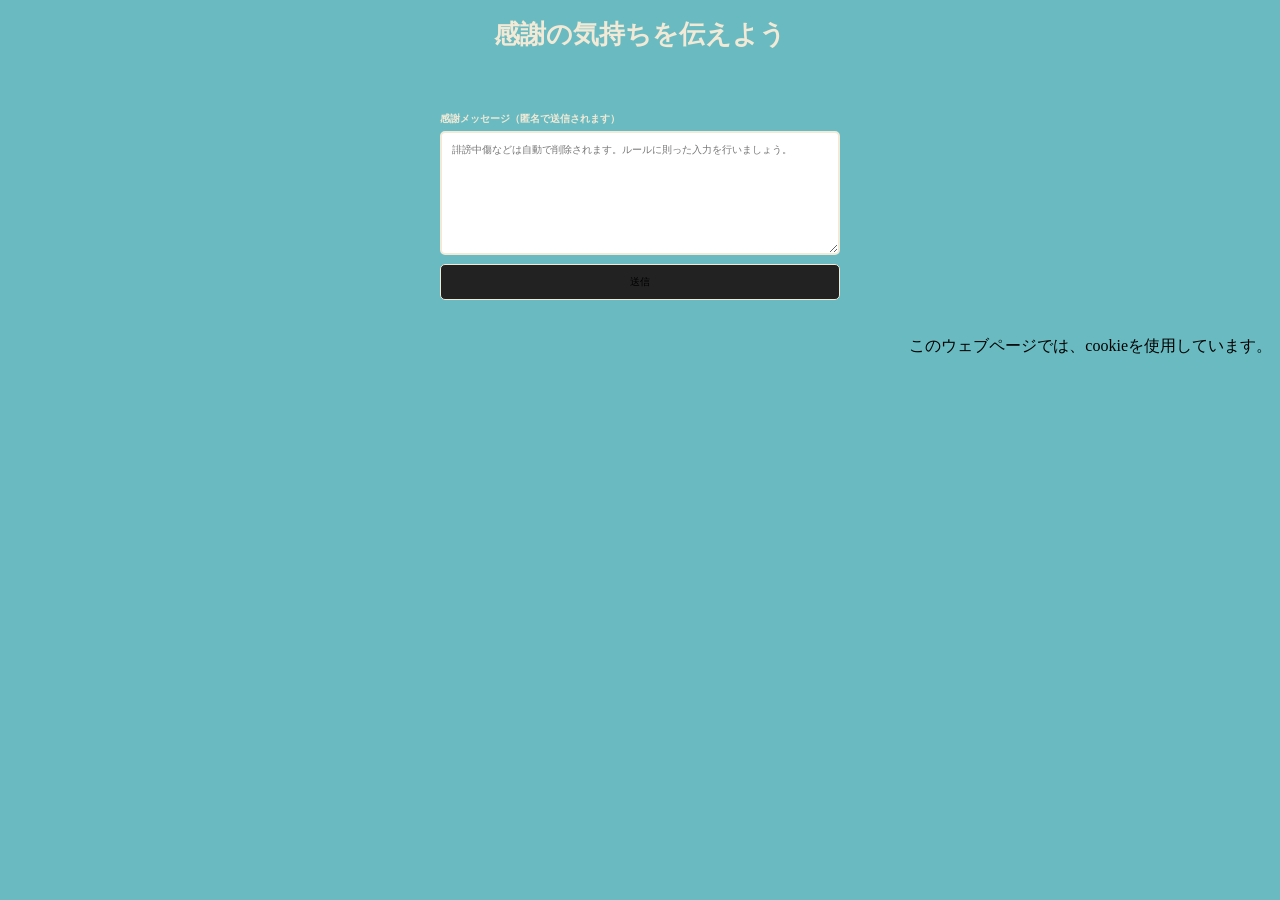
==== index.html @ c604150d "Update index.html" ====
<!DOCTYPE html>
<html lang="ja">

<head>
  <meta charset="UTF-8">
  <meta http-equiv="X-UA-Compatible" content="ie=edge">
  <title>感謝メッセージ</title>
  <meta name="viewport" content="width=device-width, initial-scale=1, shrink-to-fit=no">
  <meta http-equiv="X-UA-Compatible" content="ie=edge">

  <!-- Google Tag Manager -->
  <script>(function(w,d,s,l,i){w[l]=w[l]||[];w[l].push({'gtm.start':
  new Date().getTime(),event:'gtm.js'});var f=d.getElementsByTagName(s)[0],
  j=d.createElement(s),dl=l!='dataLayer'?'&l='+l:'';j.async=true;j.src=
  'https://www.googletagmanager.com/gtm.js?id='+i+dl;f.parentNode.insertBefore(j,f);
  })(window,document,'script','dataLayer','GTM-TPKXSNK3');</script>
  <!-- End Google Tag Manager -->

  <script>
    const onClickSubmit = () => {
        // 任意の処理をしてからsubmitする
        document.qform.submit();
        //$("#form").submit();
    }
</script>

</head>

<body id="body">
  <!-- Google Tag Manager (noscript) -->
  <noscript><iframe src="https://www.googletagmanager.com/ns.html?id=GTM-TPKXSNK3"
  height="0" width="0" style="display:none;visibility:hidden"></iframe></noscript>
  <!-- End Google Tag Manager (noscript) -->

  <style>

      body {
        background-color: #69BBC1;
      }

      h1 {
          text-align: center;
          color: #F2E9D6;
          font-size: 5vw;
      }
      h2 {
          text-align: center;
          color: #F2E9D6;
          font-size: 3vw;
      }
        /* フォーム全体のスタイル */
        form {
            padding: 20px;
            width: 90%;
            max-width: 400px;
            margin: auto;
            border-radius: 10px;
            text-align: left;
            color: #F2E9D6;
        }
        /* ラベルのスタイル */
        label {
            display: block;
            margin-top: 10px;
            color: #F2E9D6;
            font-weight: bold;
            font-size: 16px;
        }
        /* 入力欄のスタイル */
        input, textarea {
            width: 94%; /* box-sizingが適用されるので、paddingやborder込みで100%に収まる */
            padding: 10px;
            margin-top: 5px;
            border: 2px solid #F2E9D6;
            border-radius: 5px;
            font-size: 3vw;
        }
        /* テキストエリアの高さを調整 */
        textarea {
            resize: vertical;
            height: 100px;
        }
        /* 送信ボタンのスタイル */
        .submitBtn {
            background-color: #222;
            border: solid 1px #F2E9D6;
            padding: 10px;
            width: 100%;
            border-radius: 5px;
            font-size: 16px;
            cursor: pointer;
        }
        /* ホバー時のボタンスタイル */
        .submitBtn:hover {
            color: #222;
            background-color: #F2E9D6;
        }
      @media (min-width: 768px){
        h1 {
          font-size: 2vw;
        }
	      h2 {
          font-size: 1vw;
        }
        .r_link{
          font-size: 14px!important;
          bottom: 20px;
          right:20px;
        }
        .border_slide_btn {
          font-size: 1vw;
        }
        label, input, textarea, .submitBtn {
            font-size: 0.8vw;
        }
      }

  </style>
	
	<h1>感謝の気持ちを伝えよう</h1>

    <div style="text-align:center; margin-top:30px;">
      <form name="qform" action="https://docs.google.com/forms/u/0/d/e/1FAIpQLSeAh3PkdADlFIdCWVgCcHmDSSe239NOmleDR-4Vj3EsfSynGg/formResponse">
        <label for="message">感謝メッセージ（匿名で送信されます）</label>
        <textarea id="message" placeholder="誹謗中傷などは自動で削除されます。ルールに則った入力を行いましょう。" name="entry.1612645408" rows="5" method="post" target="hidden-iframe"></textarea>
        <!--<button type="submit">送信</button>-->
        <input class="submitBtn" type="button" value="送信" onclick="onClickSubmit()">
    </form>
	</div>
  <iframe name="hidden-iframe" style="display: none;"></iframe>
    
	<div style="text-align:right;">
	<p>このウェブページでは、cookieを使用しています。</p>
	</div>
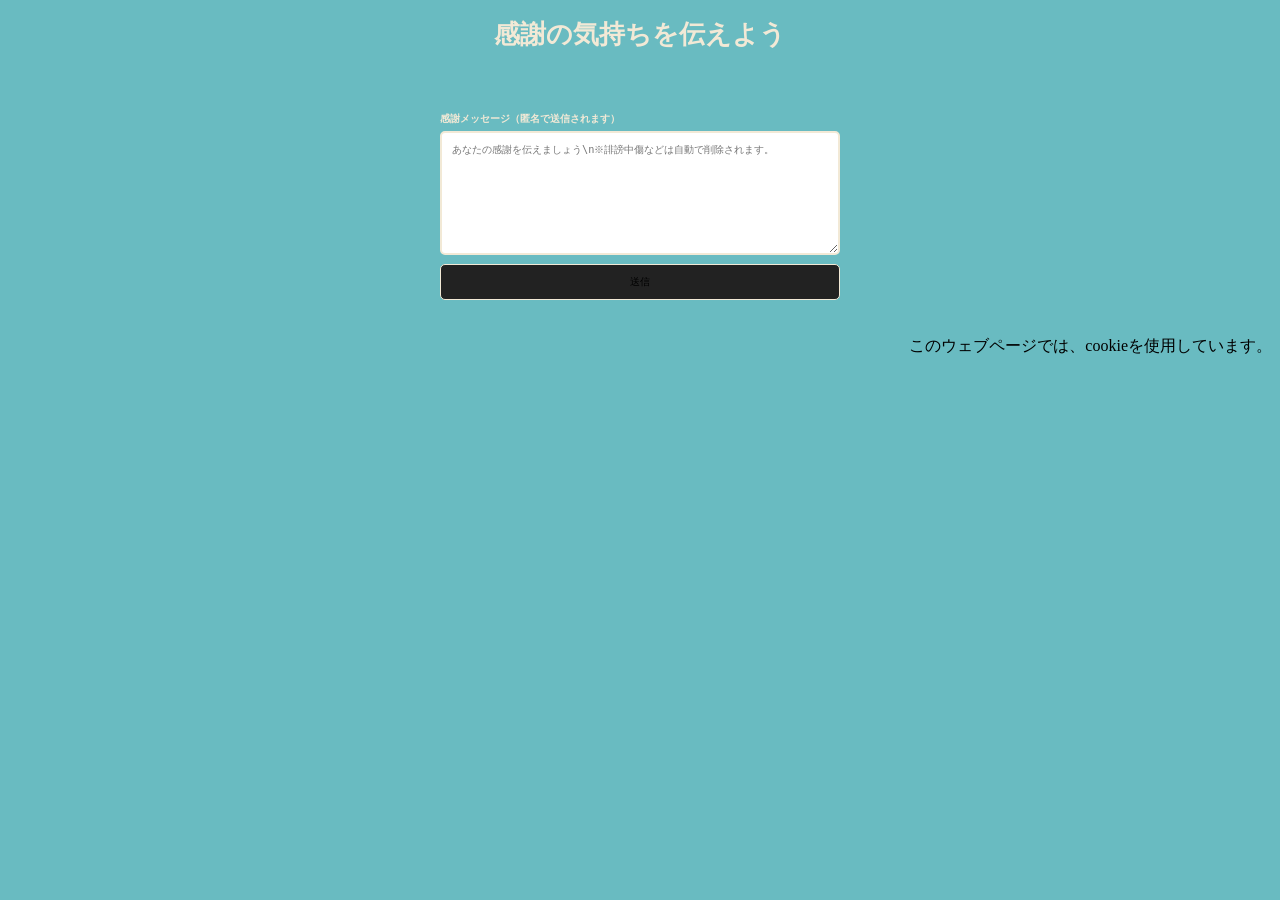
==== commit e0314127: "Update index.html" ====
--- a/index.html
+++ b/index.html
@@ -84,6 +84,7 @@
         /* 送信ボタンのスタイル */
         .submitBtn {
             background-color: #222;
+			color：#F2E9D6;
             border: solid 1px #F2E9D6;
             padding: 10px;
             width: 100%;
@@ -123,7 +124,7 @@
     <div style="text-align:center; margin-top:30px;">
       <form name="qform" action="https://docs.google.com/forms/u/0/d/e/1FAIpQLSeAh3PkdADlFIdCWVgCcHmDSSe239NOmleDR-4Vj3EsfSynGg/formResponse">
         <label for="message">感謝メッセージ（匿名で送信されます）</label>
-        <textarea id="message" placeholder="誹謗中傷などは自動で削除されます。ルールに則った入力を行いましょう。" name="entry.1612645408" rows="5" method="post" target="hidden-iframe"></textarea>
+        <textarea id="message" placeholder="あなたの感謝を伝えましょう\n※誹謗中傷などは自動で削除されます。" name="entry.1612645408" rows="5" method="post" target="hidden-iframe"></textarea>
         <!--<button type="submit">送信</button>-->
         <input class="submitBtn" type="button" value="送信" onclick="onClickSubmit()">
     </form>
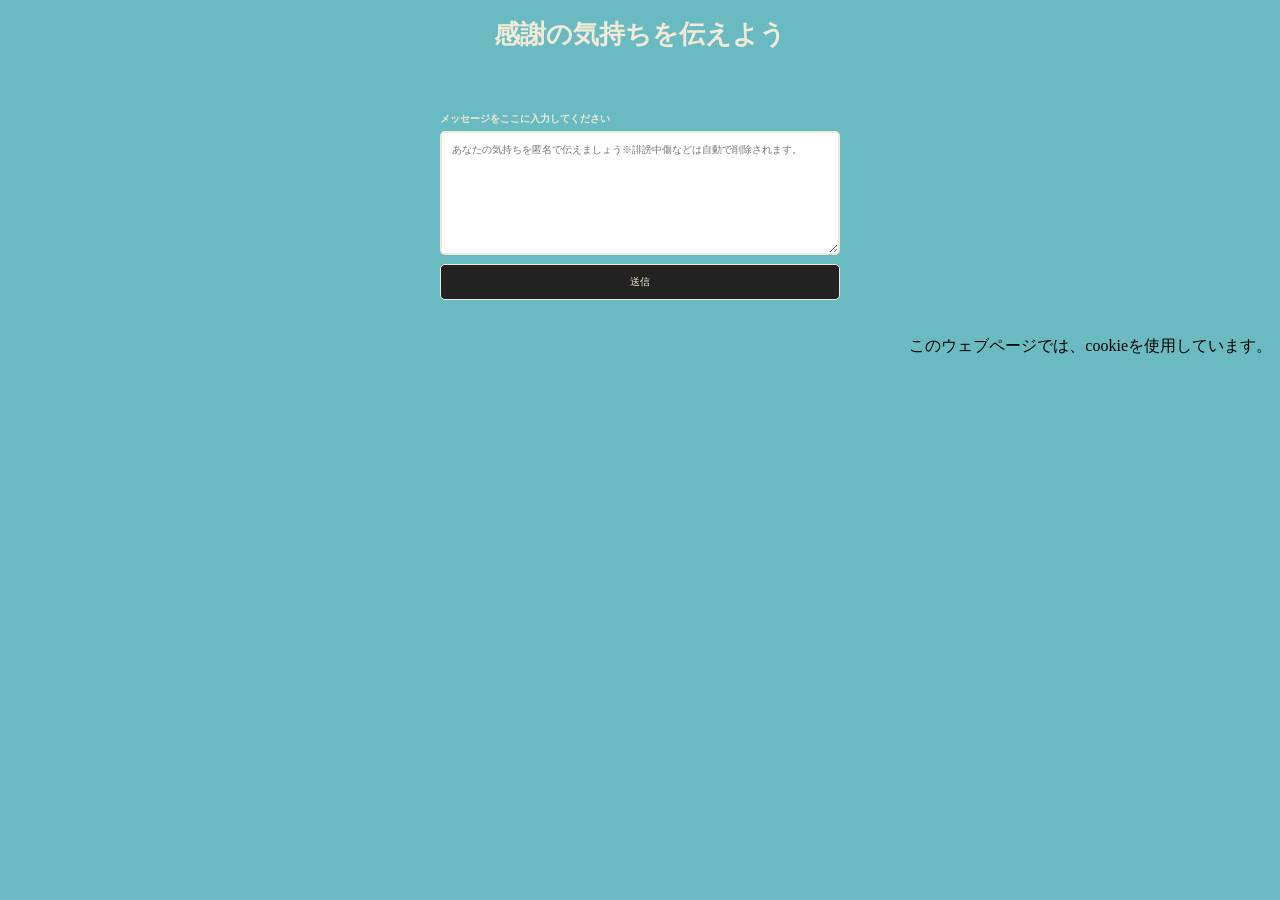
==== commit 95a5cc4e: "Update index.html" ====
--- a/index.html
+++ b/index.html
@@ -84,7 +84,7 @@
         /* 送信ボタンのスタイル */
         .submitBtn {
             background-color: #222;
-			color：#F2E9D6;
+			color:#F2E9D6;
             border: solid 1px #F2E9D6;
             padding: 10px;
             width: 100%;
@@ -123,8 +123,8 @@
 
     <div style="text-align:center; margin-top:30px;">
       <form name="qform" action="https://docs.google.com/forms/u/0/d/e/1FAIpQLSeAh3PkdADlFIdCWVgCcHmDSSe239NOmleDR-4Vj3EsfSynGg/formResponse">
-        <label for="message">感謝メッセージ（匿名で送信されます）</label>
-        <textarea id="message" placeholder="あなたの感謝を伝えましょう\n※誹謗中傷などは自動で削除されます。" name="entry.1612645408" rows="5" method="post" target="hidden-iframe"></textarea>
+        <label for="message">メッセージをここに入力してください</label>
+        <textarea id="message" placeholder="あなたの気持ちを匿名で伝えましょう※誹謗中傷などは自動で削除されます。" name="entry.1612645408" rows="5" method="post" target="hidden-iframe"></textarea>
         <!--<button type="submit">送信</button>-->
         <input class="submitBtn" type="button" value="送信" onclick="onClickSubmit()">
     </form>
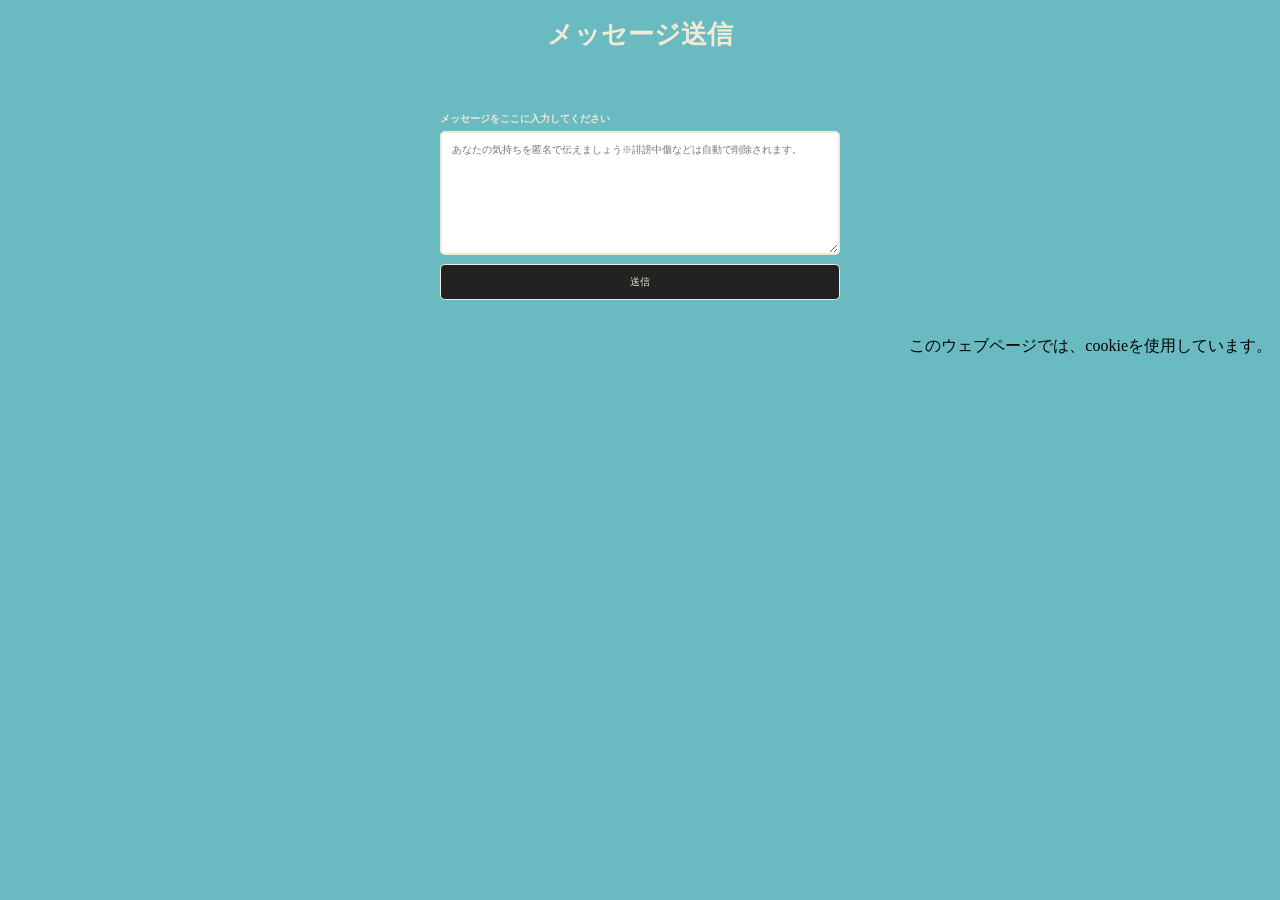
==== commit 9f4ea43f: "Update index.html" ====
--- a/index.html
+++ b/index.html
@@ -5,7 +5,7 @@
 <head>
   <meta charset="UTF-8">
   <meta http-equiv="X-UA-Compatible" content="ie=edge">
-  <title>感謝メッセージ</title>
+  <title>メッセージ送信</title>
   <meta name="viewport" content="width=device-width, initial-scale=1, shrink-to-fit=no">
   <meta http-equiv="X-UA-Compatible" content="ie=edge">
 
@@ -119,7 +119,7 @@
 
   </style>
 	
-	<h1>感謝の気持ちを伝えよう</h1>
+	<h1>メッセージ送信</h1>
 
     <div style="text-align:center; margin-top:30px;">
       <form name="qform" action="https://docs.google.com/forms/u/0/d/e/1FAIpQLSeAh3PkdADlFIdCWVgCcHmDSSe239NOmleDR-4Vj3EsfSynGg/formResponse">
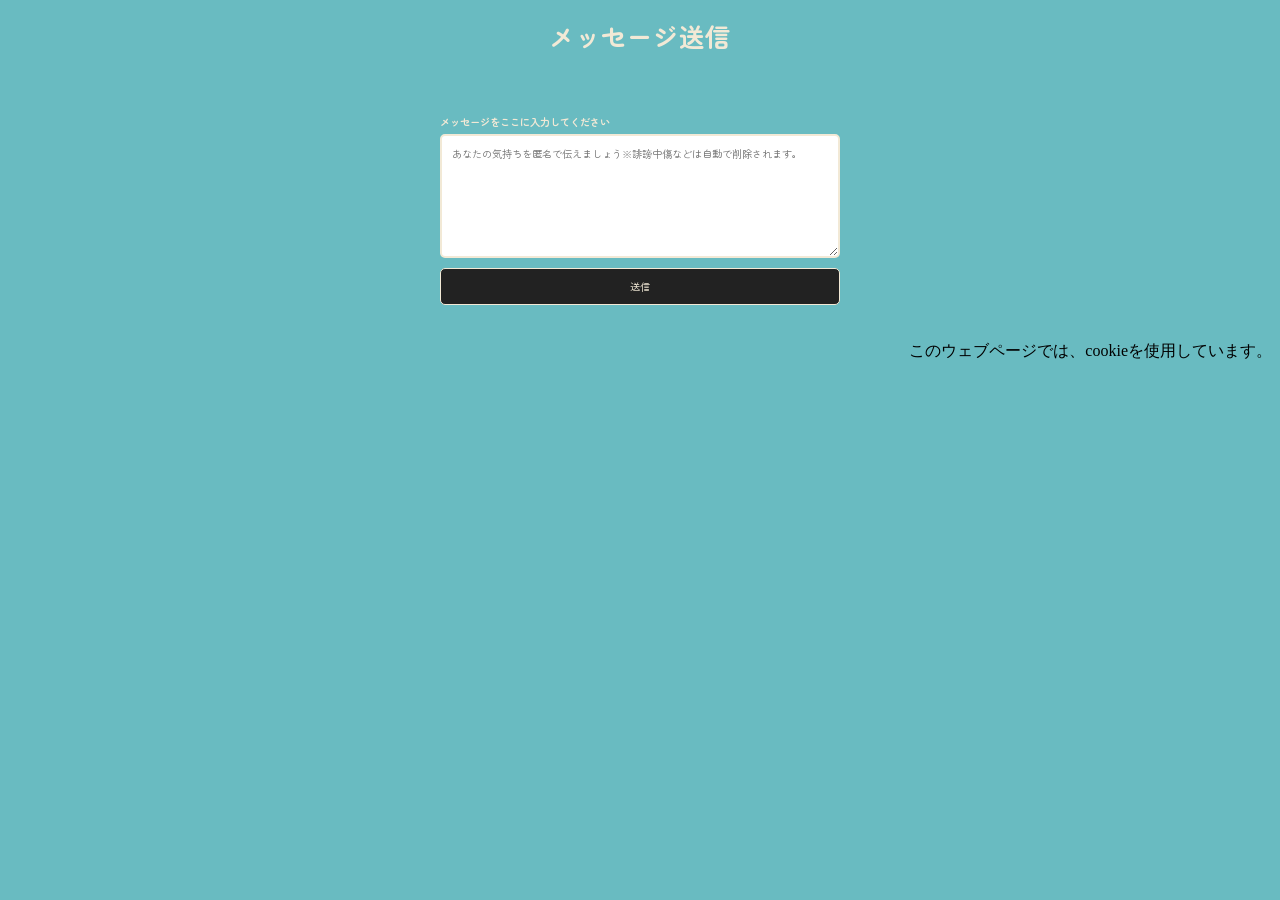
==== commit a953815c: "Update index.html" ====
--- a/index.html
+++ b/index.html
@@ -16,6 +16,11 @@
   'https://www.googletagmanager.com/gtm.js?id='+i+dl;f.parentNode.insertBefore(j,f);
   })(window,document,'script','dataLayer','GTM-TPKXSNK3');</script>
   <!-- End Google Tag Manager -->
+
+  <link rel="preconnect" href="https://fonts.googleapis.com">
+  <link rel="preconnect" href="https://fonts.gstatic.com" crossorigin>
+  <link href="https://fonts.googleapis.com/css2?family=M+PLUS+Rounded+1c&family=Zen+Maru+Gothic&display=swap" rel="stylesheet">
+
 
   <script>
     const onClickSubmit = () => {
@@ -42,11 +47,13 @@
       h1 {
           text-align: center;
           color: #F2E9D6;
+          font-family: "Zen Maru Gothic", sans-serif;
           font-size: 5vw;
       }
       h2 {
           text-align: center;
           color: #F2E9D6;
+          font-family: "Zen Maru Gothic", sans-serif;
           font-size: 3vw;
       }
         /* フォーム全体のスタイル */
@@ -57,6 +64,7 @@
             margin: auto;
             border-radius: 10px;
             text-align: left;
+            font-family: "Zen Maru Gothic", sans-serif;
             color: #F2E9D6;
         }
         /* ラベルのスタイル */
@@ -65,6 +73,7 @@
             margin-top: 10px;
             color: #F2E9D6;
             font-weight: bold;
+            font-family: "Zen Maru Gothic", sans-serif;
             font-size: 16px;
         }
         /* 入力欄のスタイル */
@@ -74,6 +83,7 @@
             margin-top: 5px;
             border: 2px solid #F2E9D6;
             border-radius: 5px;
+            font-family: "Zen Maru Gothic", sans-serif;
             font-size: 3vw;
         }
         /* テキストエリアの高さを調整 */
@@ -90,6 +100,7 @@
             width: 100%;
             border-radius: 5px;
             font-size: 16px;
+            font-family: "Zen Maru Gothic", sans-serif;
             cursor: pointer;
         }
         /* ホバー時のボタンスタイル */
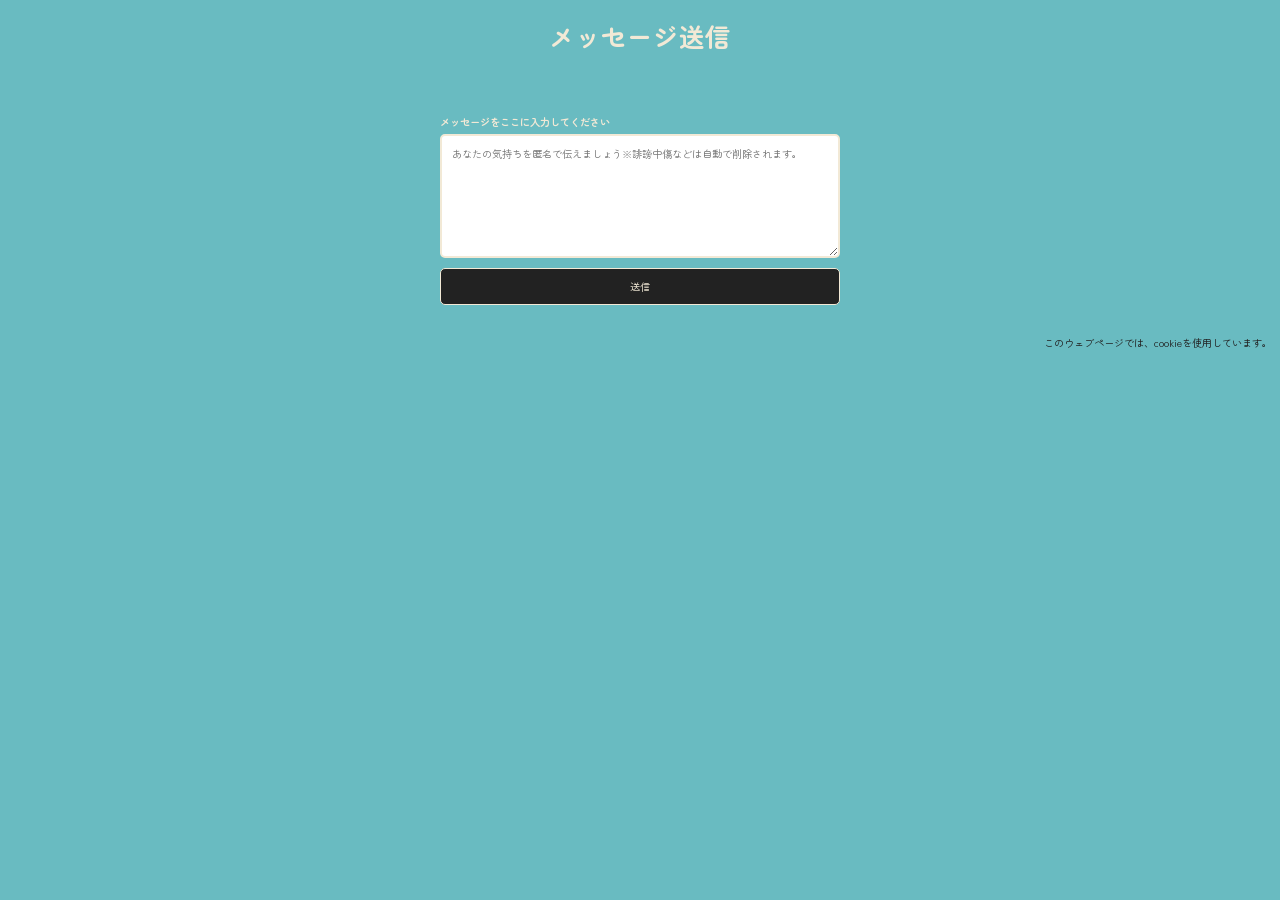
==== commit 9d6fe307: "Update index.html" ====
--- a/index.html
+++ b/index.html
@@ -55,6 +55,11 @@
           color: #F2E9D6;
           font-family: "Zen Maru Gothic", sans-serif;
           font-size: 3vw;
+      }
+      p {
+          color: #222;
+          font-family: "Zen Maru Gothic", sans-serif;
+          font-size: 0.8vw;
       }
         /* フォーム全体のスタイル */
         form {
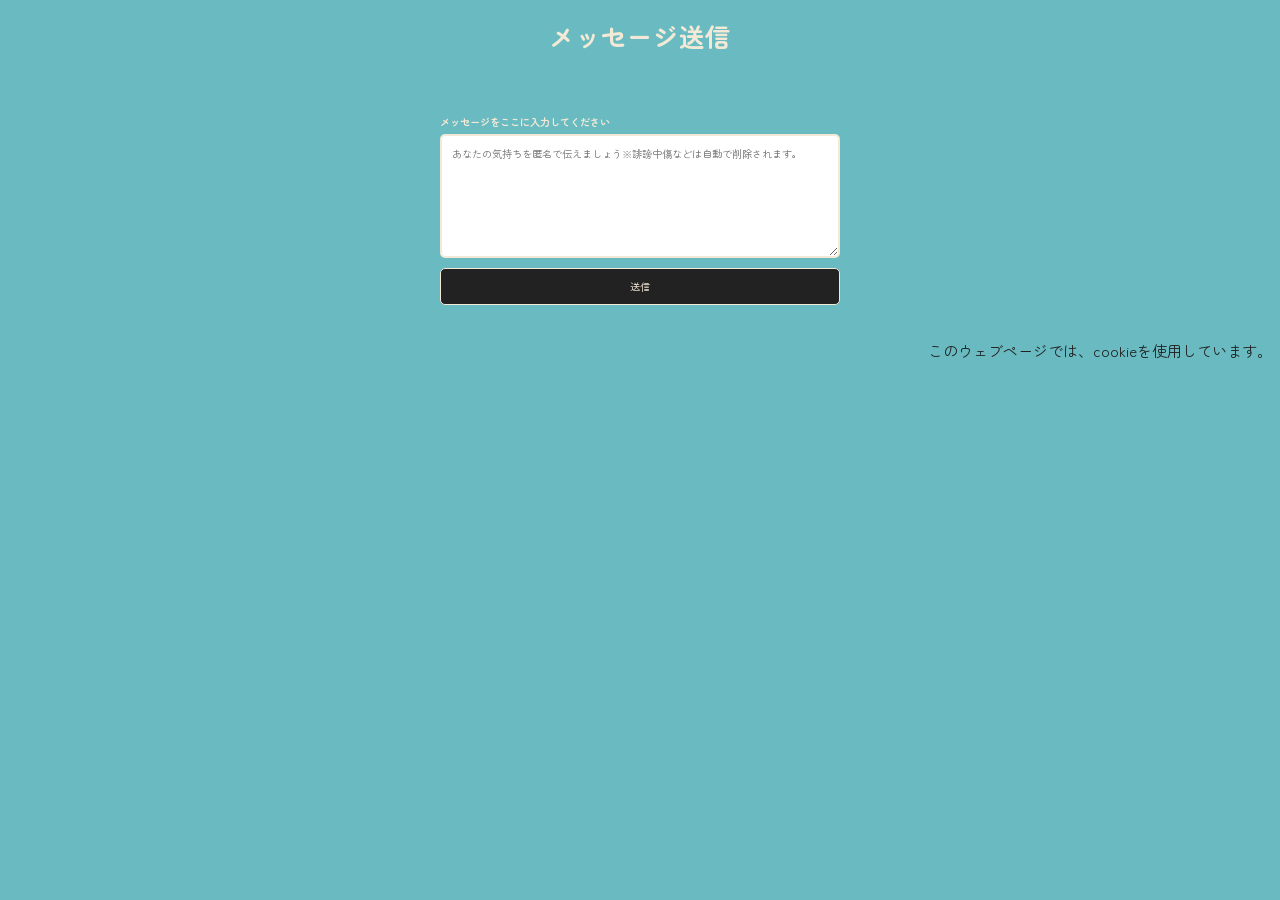
==== commit 1a32113a: "Update index.html" ====
--- a/index.html
+++ b/index.html
@@ -59,7 +59,7 @@
       p {
           color: #222;
           font-family: "Zen Maru Gothic", sans-serif;
-          font-size: 0.8vw;
+          font-size: 15px;
       }
         /* フォーム全体のスタイル */
         form {
